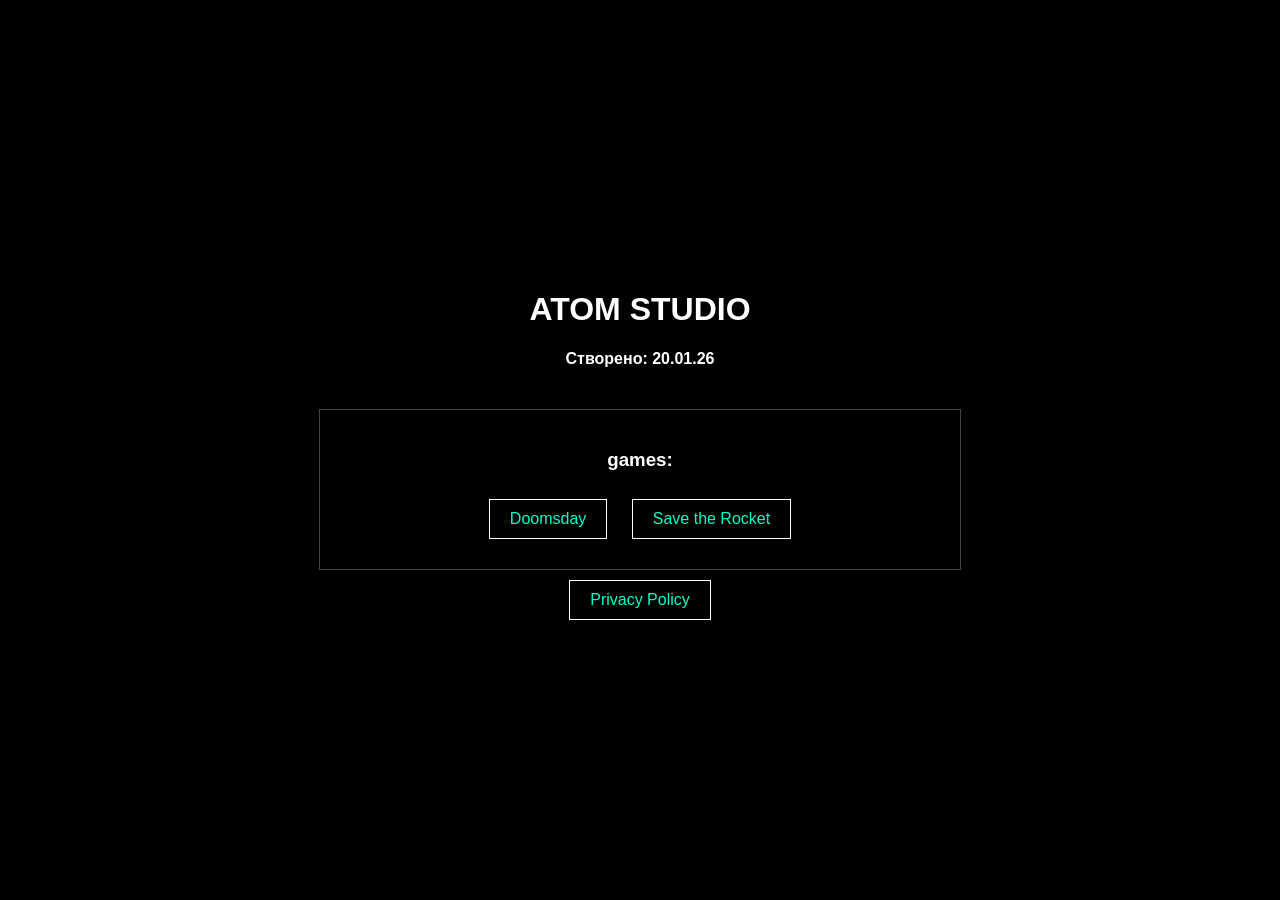
==== index.html @ 26c41d2c "Fix HTML formatting and structure" ====
<!DOCTYPE html>
<html lang="uk">
<head>
    <meta charset="UTF-8">
    <title>Atom studio</title>
    <link rel="icon" href="static/company_logo.png">

    <style>
        body {
            background-color: black;
            color: white;
            text-align: center;
            font-family: sans-serif;
            margin: 0;
            
            display: flex;
            flex-direction: column;
            justify-content: center;
            align-items: center;
            min-height: 100vh;
        }

        a {
            color: #00ffcc;
            text-decoration: none;
            margin: 10px;
            display: inline-block;
            border: 1px solid white;
            padding: 10px 20px;
        }

        .games {
            margin-top: 20px;
            width: 100%;
            padding: 20px;
            border: 1px solid #444;
            max-width: 600px;
        }

        .programs {
            margin-top: 40px;
            padding: 20px;
            border: 1px solid #444;
            width: 800px;
            max-width: 90%;
        }
    </style>
</head>
<body>

<div class="home">
    <h1>ATOM STUDIO</h1>
    <h4>Створено: 20.01.26</h4>
</div>

<div class="games">
    <h3>games:</h3>
    <a href="doomsday.html">Doomsday</a>
    <a href="save_the_rocket.html">Save the Rocket</a>
</div>
<a href="PrivacyPolicy.html">Privacy Policy</a>
</body>

</html>
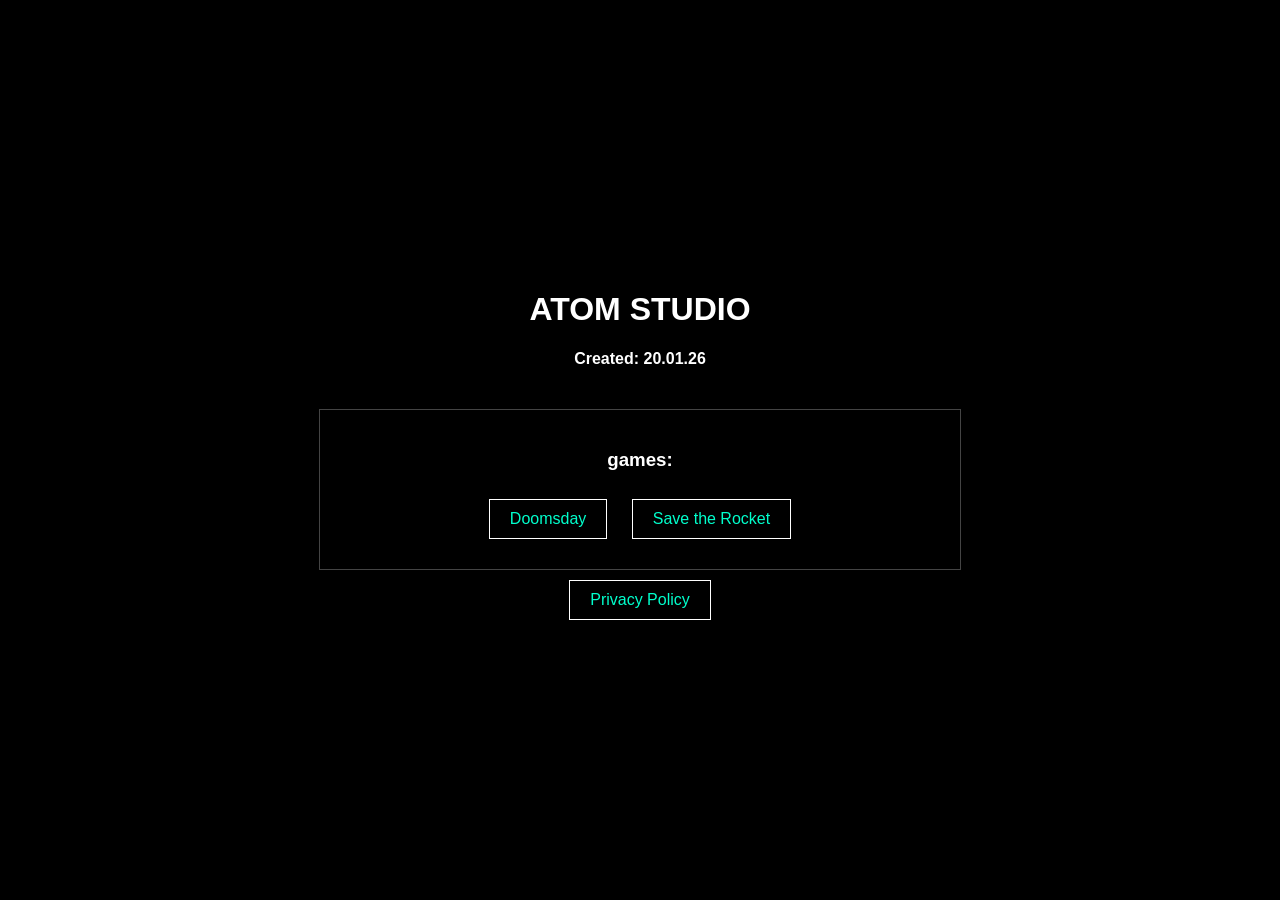
==== commit fee4bc8f: "Fix HTML formatting and update creation date" ====
--- a/index.html
+++ b/index.html
@@ -50,7 +50,7 @@
 
 <div class="home">
     <h1>ATOM STUDIO</h1>
-    <h4>Створено: 20.01.26</h4>
+    <h4>Created: 20.01.26</h4>
 </div>
 
 <div class="games">
@@ -74,3 +74,4 @@
 
 
 
+
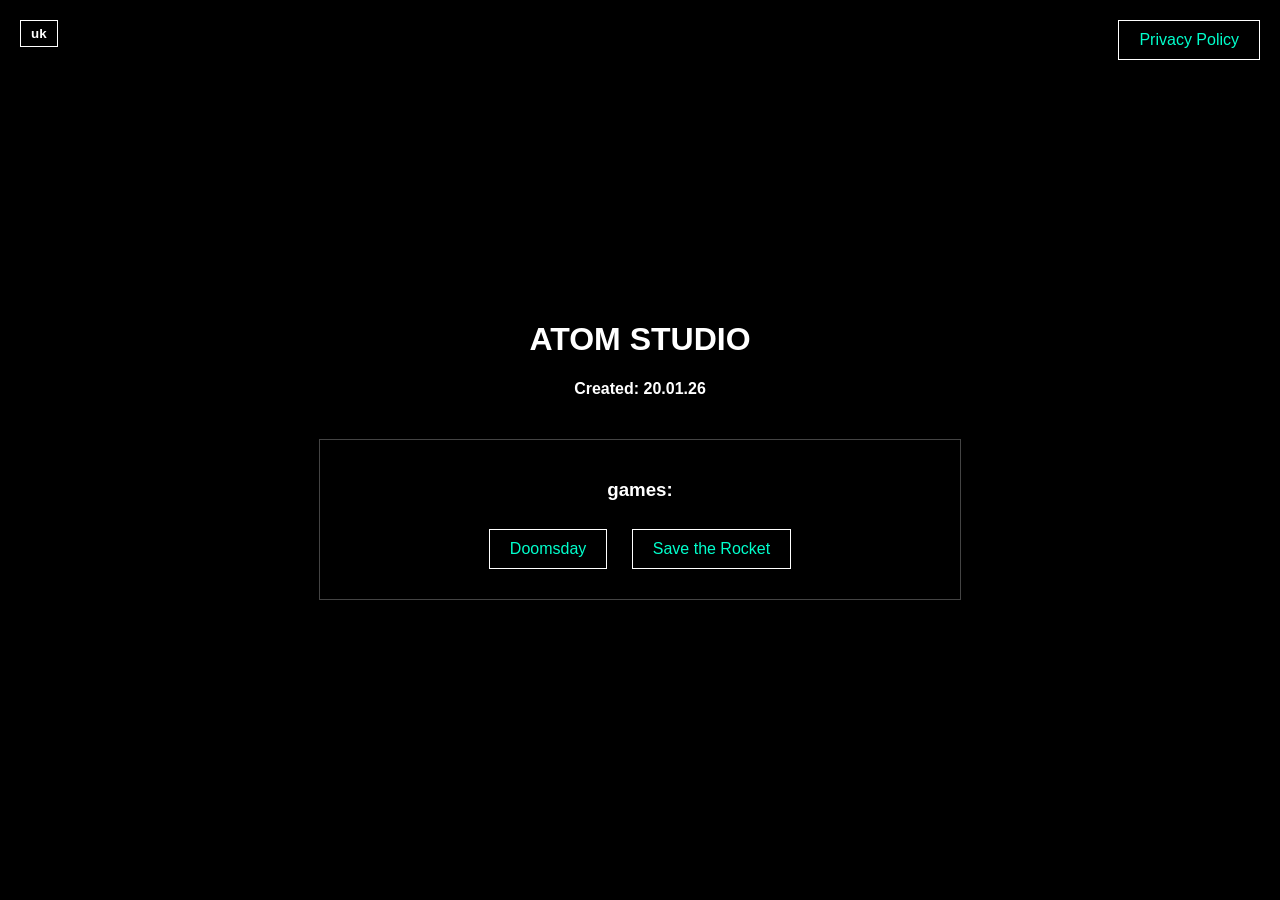
==== commit 6d93b5e2: "Update index.html" ====
--- a/index.html
+++ b/index.html
@@ -29,6 +29,15 @@
             padding: 10px 20px;
         }
 
+        button {
+            padding: 5px 10px;
+            background-color: black;
+            border: 1px solid white;
+            color: white;
+            font-weight: bold;
+            cursor: pointer;
+        }
+
         .games {
             margin-top: 20px;
             width: 100%;
@@ -37,13 +46,21 @@
             max-width: 600px;
         }
 
-        .programs {
-            margin-top: 40px;
-            padding: 20px;
-            border: 1px solid #444;
-            width: 800px;
-            max-width: 90%;
+        .button1 {
+            position: absolute;
+            top: 20px;
+            left: 20px;
+            margin: 0;
         }
+
+        .button2
+        {
+            position: absolute;
+            top: 20px;
+            right: 20px;
+            margin: 0;
+        }
+        
     </style>
 </head>
 <body>
@@ -58,7 +75,12 @@
     <a href="doomsday.html">Doomsday</a>
     <a href="save_the_rocket.html">Save the Rocket</a>
 </div>
-<a href="PrivacyPolicy.html">Privacy Policy</a>
+
+<div class="buttons">
+    <a class="button2" href="PrivacyPolicy.html">Privacy Policy</a>
+    <button class="button1">uk</button>
+</div>
+
 </body>
 
 </html>
@@ -75,3 +97,4 @@
 
 
 
+
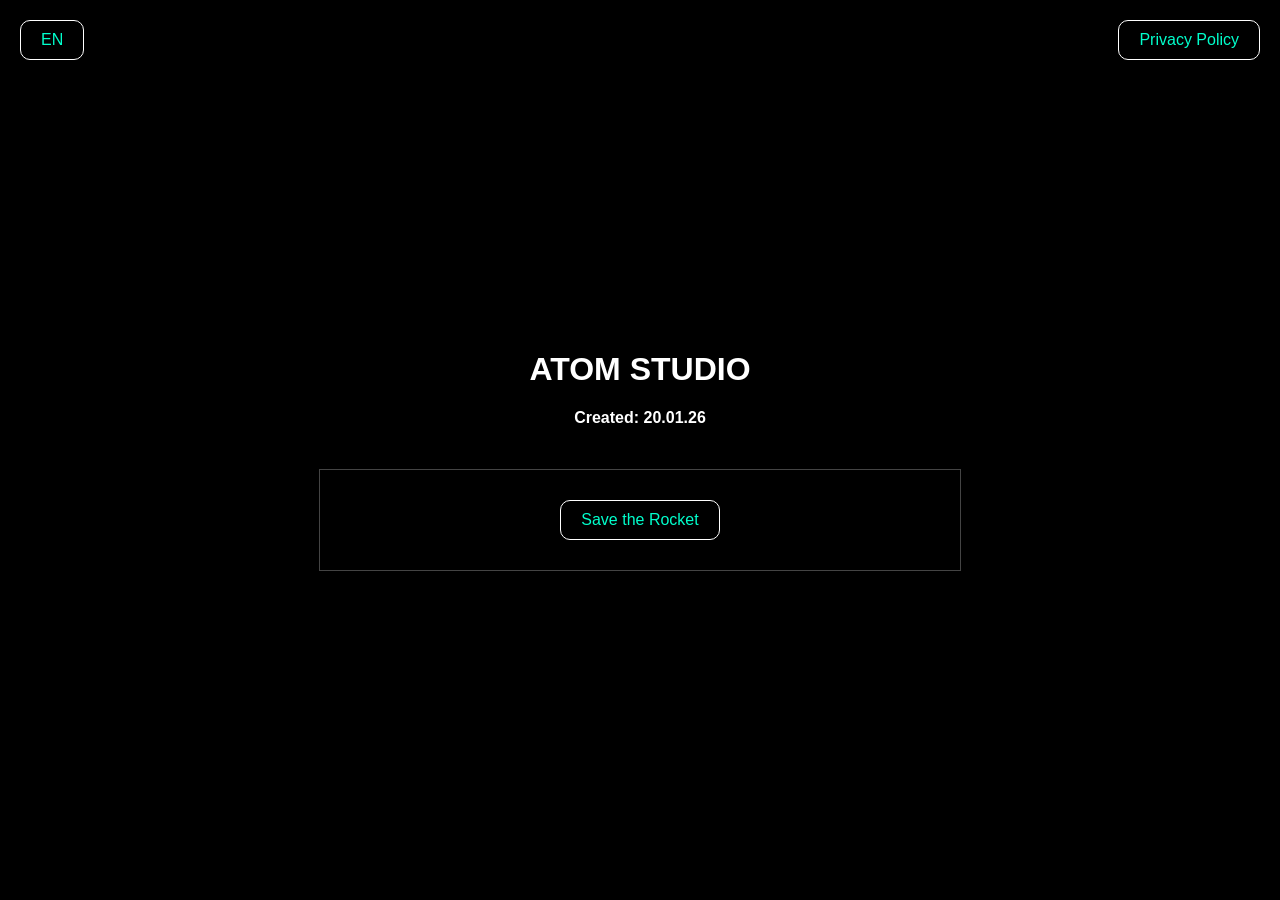
==== commit c042aa4c: "Add files via upload" ====
--- a/index.html
+++ b/index.html
@@ -4,97 +4,29 @@
     <meta charset="UTF-8">
     <title>Atom studio</title>
     <link rel="icon" href="static/company_logo.png">
+    <link rel="stylesheet" href="style.css">
 
-    <style>
-        body {
-            background-color: black;
-            color: white;
-            text-align: center;
-            font-family: sans-serif;
-            margin: 0;
-            
-            display: flex;
-            flex-direction: column;
-            justify-content: center;
-            align-items: center;
-            min-height: 100vh;
-        }
-
-        a {
-            color: #00ffcc;
-            text-decoration: none;
-            margin: 10px;
-            display: inline-block;
-            border: 1px solid white;
-            padding: 10px 20px;
-        }
-
-        button {
-            padding: 5px 10px;
-            background-color: black;
-            border: 1px solid white;
-            color: white;
-            font-weight: bold;
-            cursor: pointer;
-        }
-
-        .games {
-            margin-top: 20px;
-            width: 100%;
-            padding: 20px;
-            border: 1px solid #444;
-            max-width: 600px;
-        }
-
-        .button1 {
-            position: absolute;
-            top: 20px;
-            left: 20px;
-            margin: 0;
-        }
-
-        .button2
-        {
-            position: absolute;
-            top: 20px;
-            right: 20px;
-            margin: 0;
-        }
-        
-    </style>
 </head>
 <body>
 
+    <script src="translation.js"></script>
+
 <div class="home">
     <h1>ATOM STUDIO</h1>
-    <h4>Created: 20.01.26</h4>
+    <h4 id = "created">Created: 20.01.26</h4>
 </div>
 
 <div class="games">
-    <h3>games:</h3>
-    <a href="doomsday.html">Doomsday</a>
+    <!--
+    <a href="doomsday.html">Doomsday</a>-->
     <a href="save_the_rocket.html">Save the Rocket</a>
 </div>
-
+ 
 <div class="buttons">
-    <a class="button2" href="PrivacyPolicy.html">Privacy Policy</a>
-    <button class="button1">uk</button>
+    <a class="button2" id = "privacypolicy" href="PrivacyPolicy.html">Privacy Policy</a>
+    <a class="button1" id = "translateButton" href = "translate.html">English</a>
 </div>
 
 </body>
 
-</html>
-
-
-
-
-
-
-
-
-
-
-
-
-
-
+</html>
--- a/style.css
+++ b/style.css
@@ -0,0 +1,70 @@
+body {
+    background-color: black;
+    color: white;
+    text-align: center;
+    font-family: sans-serif;
+    margin: 0;
+           
+    display: flex;
+    flex-direction: column;
+    justify-content: center;
+    align-items: center;
+    min-height: 100vh;
+    }
+
+a {
+    color: #00ffcc;
+    text-decoration: none;
+    margin: 10px;
+    display: inline-block;
+    border: 1px solid white;
+    padding: 10px 20px;
+    border-radius: 10px;
+    }
+
+button {
+    color: #00ffcc;
+    text-decoration: none;
+    margin: 10px;
+    display: inline-block;
+    border: 1px solid white;
+    padding: 10px 20px;
+    border-radius: 10px;
+    background-color: black;
+}
+
+.games {
+    margin-top: 20px;
+    width: 100%;
+    padding: 20px;
+    border: 1px solid #444;
+    max-width: 600px;
+    }
+
+.button1 {
+    position: absolute;
+    top: 20px;
+    left: 20px;
+    margin: 0;
+    }
+
+.button2{
+    position: absolute;
+    top: 20px;
+    right: 20px;
+    margin: 0;
+    }
+
+.button3{
+    margin-top: 20px;
+    width: 100%;
+    padding: 20px;
+    max-width: 600px;
+    }
+
+.button4{
+    margin-top: 20px;
+    width: 100%;
+    padding: 20px;
+    max-width: 600px;
+    }
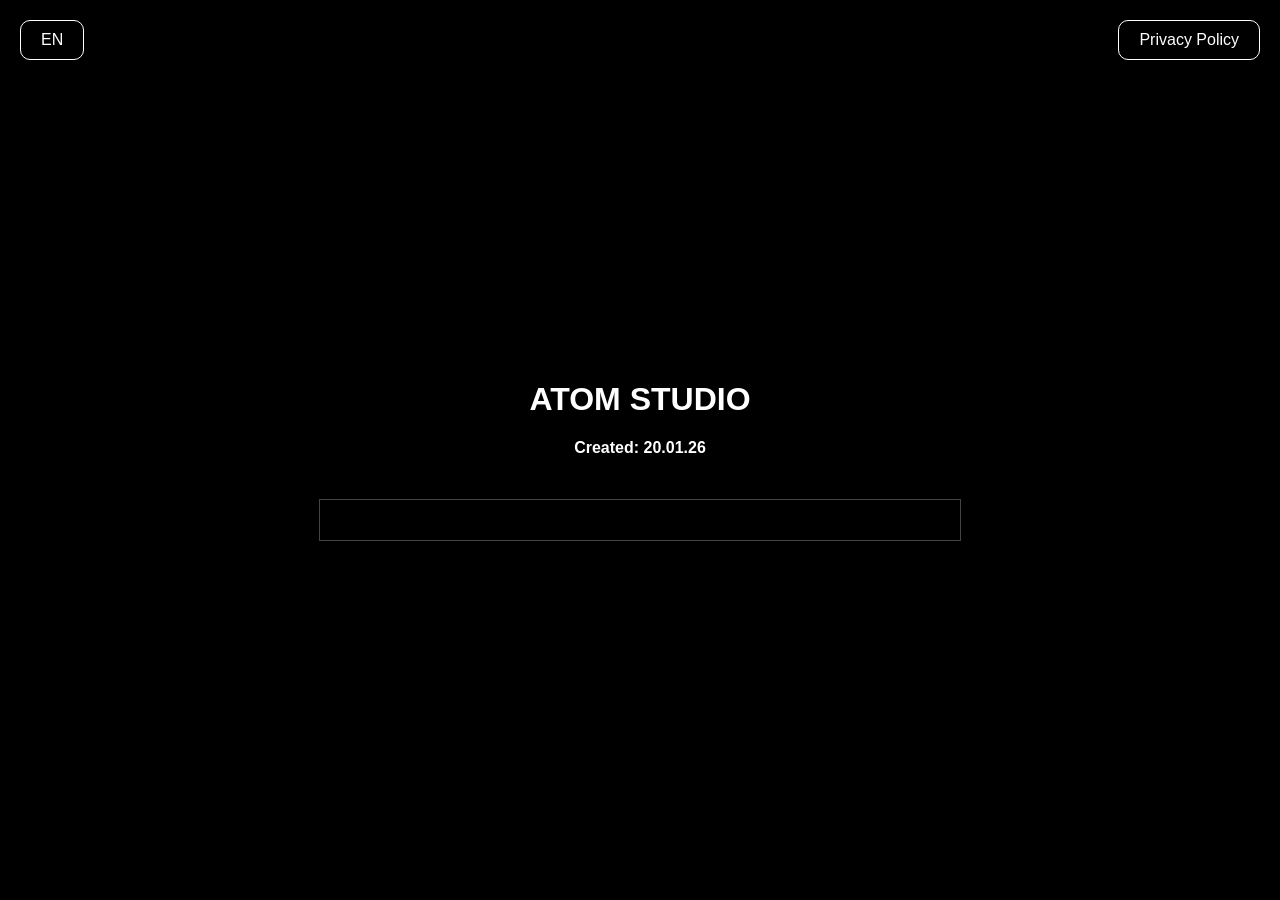
==== commit fcb0a347: "Update index.html" ====
--- a/index.html
+++ b/index.html
@@ -1,6 +1,7 @@
 <!DOCTYPE html>
 <html lang="uk">
 <head>
+    <meta name="viewport" content="width=device-width, initial-scale=1.0">
     <meta charset="UTF-8">
     <title>Atom studio</title>
     <link rel="icon" href="static/company_logo.png">
@@ -8,9 +9,6 @@
 
 </head>
 <body>
-
-    <script src="translation.js"></script>
-
 <div class="home">
     <h1>ATOM STUDIO</h1>
     <h4 id = "created">Created: 20.01.26</h4>
@@ -19,14 +17,13 @@
 <div class="games">
     <!--
     <a href="doomsday.html">Doomsday</a>-->
-    <a href="save_the_rocket.html">Save the Rocket</a>
 </div>
  
 <div class="buttons">
     <a class="button2" id = "privacypolicy" href="PrivacyPolicy.html">Privacy Policy</a>
     <a class="button1" id = "translateButton" href = "translate.html">English</a>
 </div>
-
+    <script src="translation.js"></script>
 </body>
 
-</html>+</html>
--- a/style.css
+++ b/style.css
@@ -12,8 +12,31 @@
     min-height: 100vh;
     }
 
-a {
-    color: #00ffcc;
+.lang-btn {
+    padding: 5px 10px;
+    margin: 5px;
+    background-color: black;
+    color: white;
+    font-weight: bold;
+}
+
+.active-lang {
+    background-color: black;
+    color: white;
+    font-weight: bold;
+    border: 1px solid green;
+}
+
+#privacypolicyPage {
+    max-width: 800px;
+    margin: auto;
+    line-height: 1.8;
+    font-size: 18px;
+}
+
+a, button {
+    color: white;
+    background-color: black;
     text-decoration: none;
     margin: 10px;
     display: inline-block;
@@ -21,17 +44,6 @@
     padding: 10px 20px;
     border-radius: 10px;
     }
-
-button {
-    color: #00ffcc;
-    text-decoration: none;
-    margin: 10px;
-    display: inline-block;
-    border: 1px solid white;
-    padding: 10px 20px;
-    border-radius: 10px;
-    background-color: black;
-}
 
 .games {
     margin-top: 20px;
@@ -67,4 +79,4 @@
     width: 100%;
     padding: 20px;
     max-width: 600px;
-    }+    }
